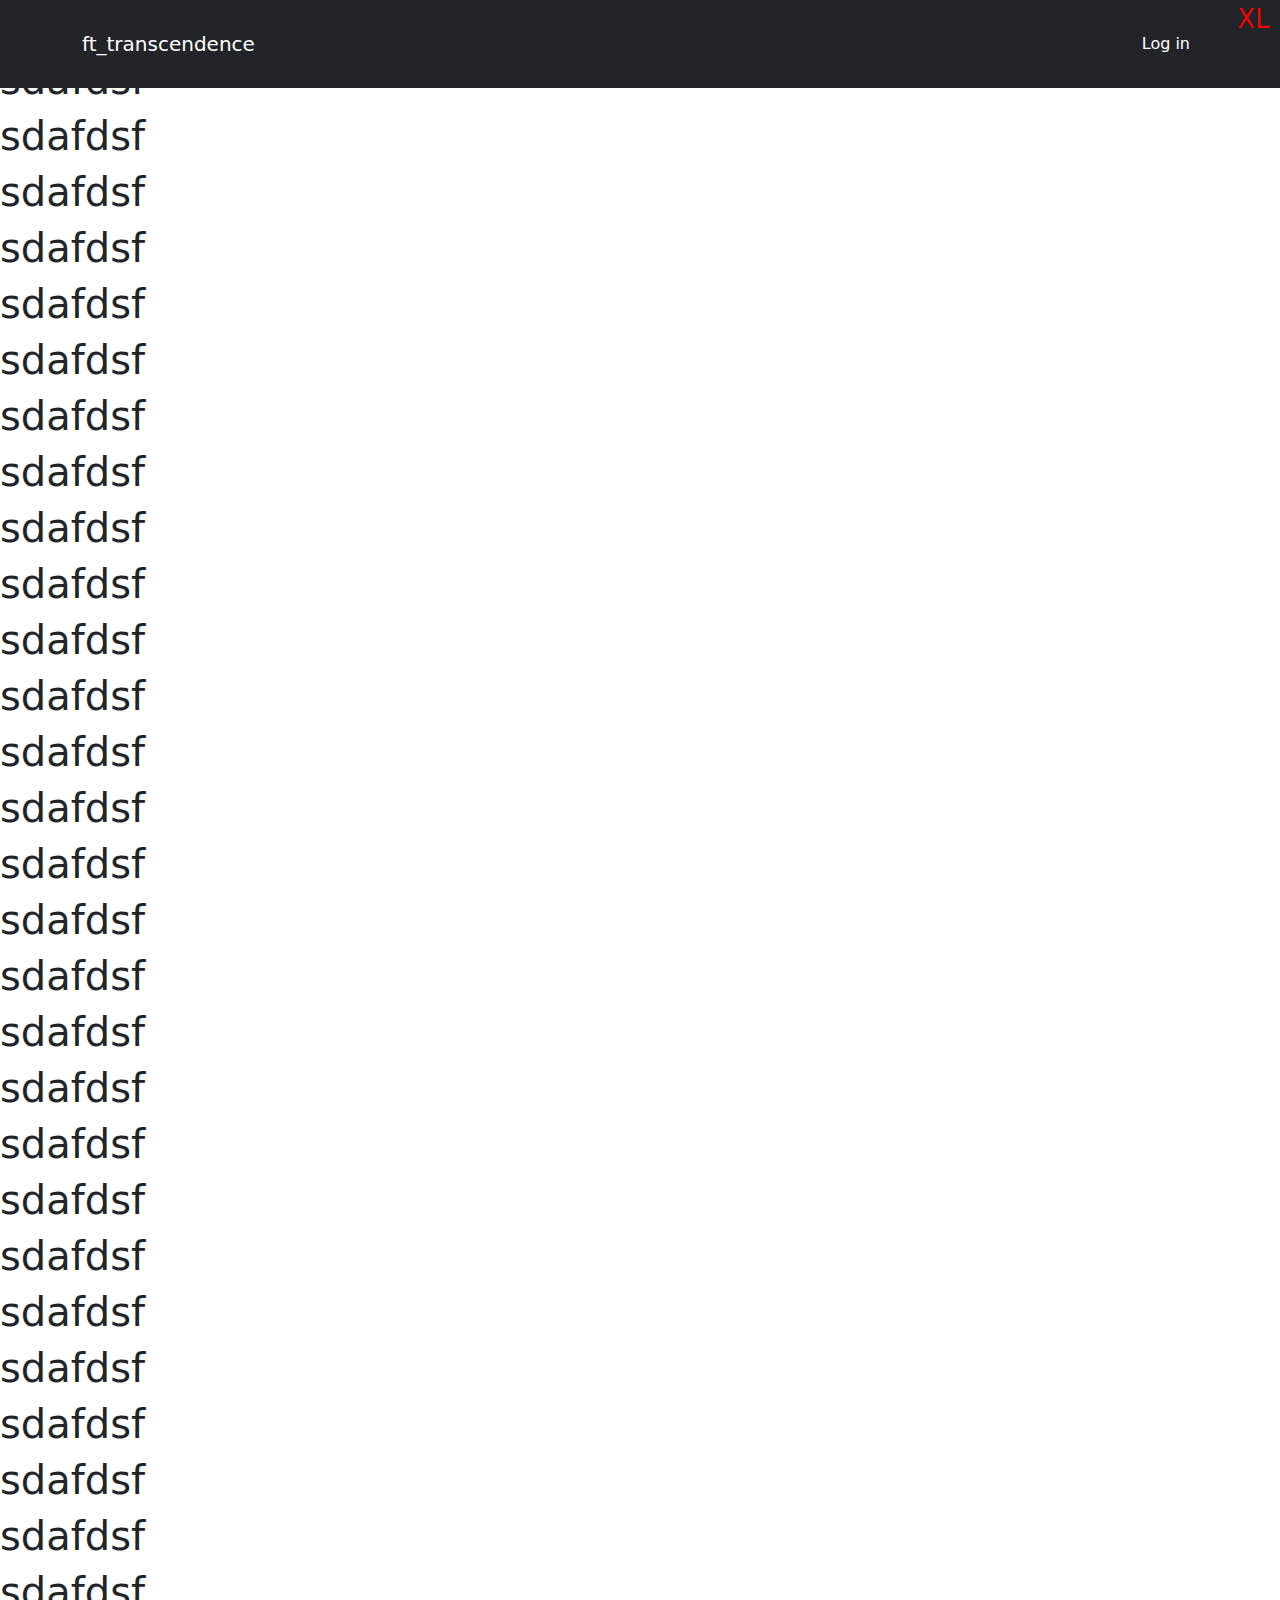
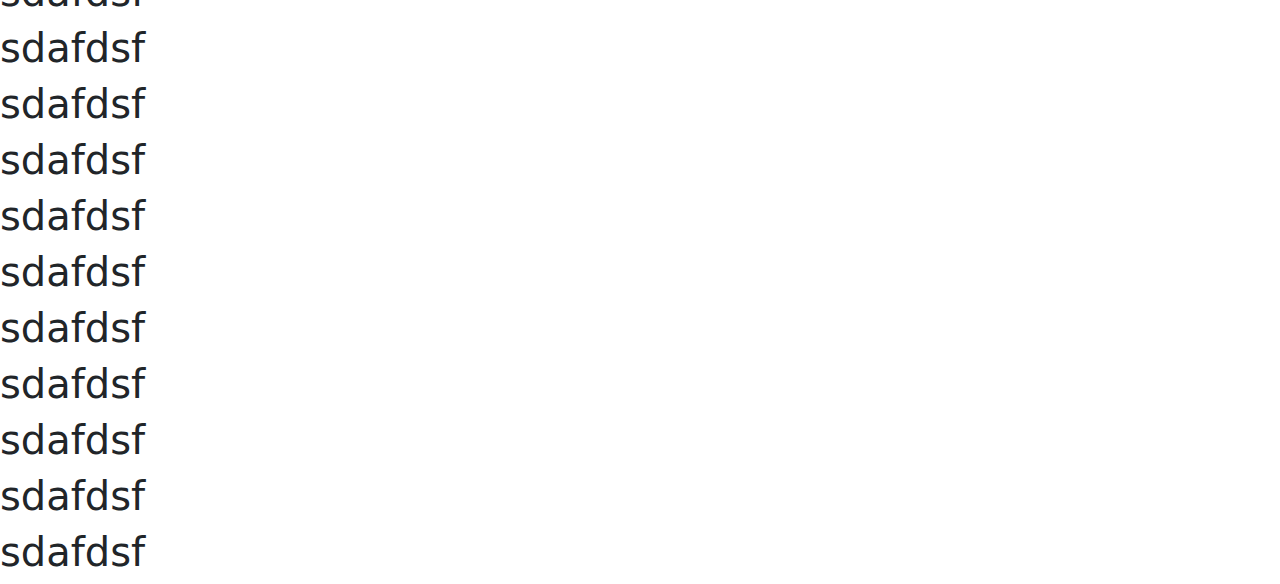
==== frontend/index.html @ 00bdf684 "started the navbar" ====
<!DOCTYPE html>
<html lang="en">
<head>
	<meta charset="UTF-8">
	<meta name="viewport" content="width=device-width, initial-scale=1.0">
	<title>ft_transcendence</title>
	<link href="https://cdn.jsdelivr.net/npm/bootstrap@5.3.3/dist/css/bootstrap.min.css" rel="stylesheet" integrity="sha384-QWTKZyjpPEjISv5WaRU9OFeRpok6YctnYmDr5pNlyT2bRjXh0JMhjY6hW+ALEwIH" crossorigin="anonymous">
	<link rel="stylesheet" href="bootstraptool.css"> <!--displays the bootstrap breakpoint. to delete when we push-->
	<style>
		
	</style>
</head>
<body>
	<nav class="navbar navbar-expand navbar-dark bg-dark py-4 fixed-top ">
		<div class="container ">
			<a class="navbar-brand " href="#">ft_transcendence</a>
			<div class="navbar-nav">
				<a class="nav-link active" aria-current="page" href="#">Log in</a>
			</div>
		</div>
	  </nav>
	<div class="content"></div>
	<h1>sdafdsf</h1>
	<h1>sdafdsf</h1>
	<h1>sdafdsf</h1>
	<h1>sdafdsf</h1>
	<h1>sdafdsf</h1>
	<h1>sdafdsf</h1>
	<h1>sdafdsf</h1>
	<h1>sdafdsf</h1>
	<h1>sdafdsf</h1>
	<h1>sdafdsf</h1>
	<h1>sdafdsf</h1>
	<h1>sdafdsf</h1>
	<h1>sdafdsf</h1>
	<h1>sdafdsf</h1>
	<h1>sdafdsf</h1>
	<h1>sdafdsf</h1>
	<h1>sdafdsf</h1>
	<h1>sdafdsf</h1>
	<h1>sdafdsf</h1>
	<h1>sdafdsf</h1>
	<h1>sdafdsf</h1>
	<h1>sdafdsf</h1>
	<h1>sdafdsf</h1>
	<h1>sdafdsf</h1>
	<h1>sdafdsf</h1>
	<h1>sdafdsf</h1>
	<h1>sdafdsf</h1>
	<h1>sdafdsf</h1>
	<h1>sdafdsf</h1>
	<h1>sdafdsf</h1>
	<h1>sdafdsf</h1>
	<h1>sdafdsf</h1>
	<h1>sdafdsf</h1>
	<h1>sdafdsf</h1>
	<h1>sdafdsf</h1>
	<h1>sdafdsf</h1>
	<h1>sdafdsf</h1>
	<h1>sdafdsf</h1>
	<h1>sdafdsf</h1>
	<script src="https://cdn.jsdelivr.net/npm/bootstrap@5.3.3/dist/js/bootstrap.bundle.min.js" integrity="sha384-YvpcrYf0tY3lHB60NNkmXc5s9fDVZLESaAA55NDzOxhy9GkcIdslK1eN7N6jIeHz" crossorigin="anonymous"></script>
</body>
</html>
---- frontend/bootstraptool.css ----
body::before{
    content: "XS";
    color: red;
    font-size: 26px;
    font-weight: 500;
    position: fixed;
    top: 0;
    right: 10px;
    z-index: 2000;
}

@media (min-width: 576px) {
    body::before {
      content: "SM";
    }
  }
  
  @media (min-width: 768px) {
    body::before {
      content: "MD";
    }
  }
  
  @media (min-width: 992px) {
    body::before {
      content: "LG";
    }
  }
  
  @media (min-width: 1200px) {
    body::before {
      content: "XL";
    }
  }
  
  @media (min-width: 1400px) {
    body::before {
      content: "XXL";
    }
  }
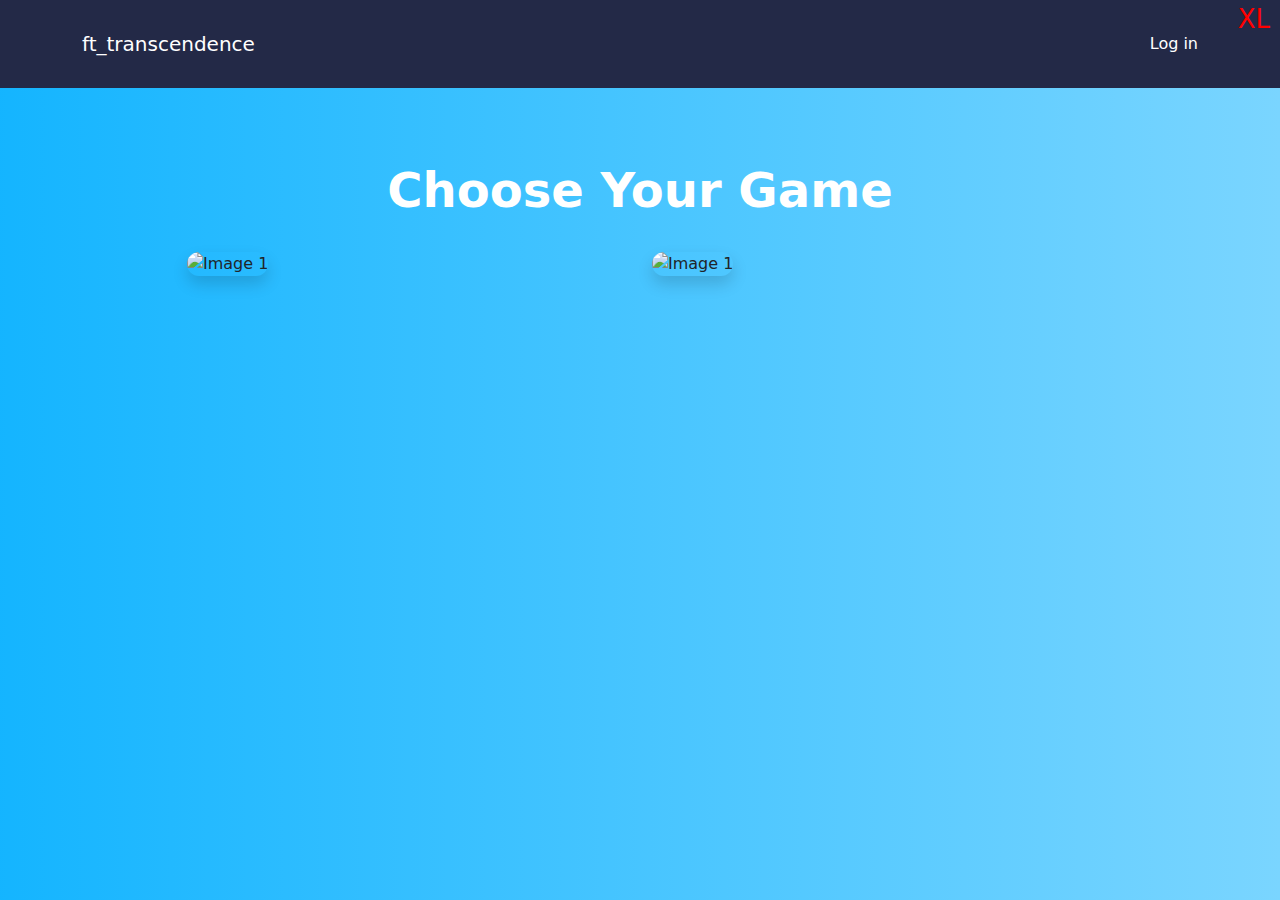
==== commit 0f845a6d: "frontend single page in progress, dont mind the ugly design its temporary" ====
--- a/frontend/index.html
+++ b/frontend/index.html
@@ -5,60 +5,31 @@
 	<meta name="viewport" content="width=device-width, initial-scale=1.0">
 	<title>ft_transcendence</title>
 	<link href="https://cdn.jsdelivr.net/npm/bootstrap@5.3.3/dist/css/bootstrap.min.css" rel="stylesheet" integrity="sha384-QWTKZyjpPEjISv5WaRU9OFeRpok6YctnYmDr5pNlyT2bRjXh0JMhjY6hW+ALEwIH" crossorigin="anonymous">
-	<link rel="stylesheet" href="bootstraptool.css"> <!--displays the bootstrap breakpoint. to delete when we push-->
-	<style>
-		
-	</style>
+	<link rel="stylesheet" href="bootstraptool.css"> <!--displays the bootstrap breakpoints. to delete when we push-->
+	<link rel="stylesheet" href="custom_style.css">
+
 </head>
-<body>
-	<nav class="navbar navbar-expand navbar-dark bg-dark py-4 fixed-top ">
-		<div class="container ">
-			<a class="navbar-brand " href="#">ft_transcendence</a>
-			<div class="navbar-nav">
-				<a class="nav-link active" aria-current="page" href="#">Log in</a>
+<body onload="displayPage('game_choice')">
+
+	<header>
+		<nav class="navbar navbar-dark dark-color-bg py-4 fixed-top ">
+			<div class="container ">
+				<a class="navbar-brand " href="#" onclick="displayPage('game_choice')">ft_transcendence</a>
+				<div class="navbar-nav">
+					<a class="nav-link active" aria-current="page" href="#" >Log in</a>
+				</div>
 			</div>
-		</div>
-	  </nav>
-	<div class="content"></div>
-	<h1>sdafdsf</h1>
-	<h1>sdafdsf</h1>
-	<h1>sdafdsf</h1>
-	<h1>sdafdsf</h1>
-	<h1>sdafdsf</h1>
-	<h1>sdafdsf</h1>
-	<h1>sdafdsf</h1>
-	<h1>sdafdsf</h1>
-	<h1>sdafdsf</h1>
-	<h1>sdafdsf</h1>
-	<h1>sdafdsf</h1>
-	<h1>sdafdsf</h1>
-	<h1>sdafdsf</h1>
-	<h1>sdafdsf</h1>
-	<h1>sdafdsf</h1>
-	<h1>sdafdsf</h1>
-	<h1>sdafdsf</h1>
-	<h1>sdafdsf</h1>
-	<h1>sdafdsf</h1>
-	<h1>sdafdsf</h1>
-	<h1>sdafdsf</h1>
-	<h1>sdafdsf</h1>
-	<h1>sdafdsf</h1>
-	<h1>sdafdsf</h1>
-	<h1>sdafdsf</h1>
-	<h1>sdafdsf</h1>
-	<h1>sdafdsf</h1>
-	<h1>sdafdsf</h1>
-	<h1>sdafdsf</h1>
-	<h1>sdafdsf</h1>
-	<h1>sdafdsf</h1>
-	<h1>sdafdsf</h1>
-	<h1>sdafdsf</h1>
-	<h1>sdafdsf</h1>
-	<h1>sdafdsf</h1>
-	<h1>sdafdsf</h1>
-	<h1>sdafdsf</h1>
-	<h1>sdafdsf</h1>
-	<h1>sdafdsf</h1>
+		</nav>
+	</header>
+	<main>
+		<div id="content"></div>
+	</main>
+
+	
+
+	<script src="script.js"></script>
+	
+
 	<script src="https://cdn.jsdelivr.net/npm/bootstrap@5.3.3/dist/js/bootstrap.bundle.min.js" integrity="sha384-YvpcrYf0tY3lHB60NNkmXc5s9fDVZLESaAA55NDzOxhy9GkcIdslK1eN7N6jIeHz" crossorigin="anonymous"></script>
 </body>
 </html>--- a/frontend/custom_style.css
+++ b/frontend/custom_style.css
@@ -0,0 +1,36 @@
+body{
+    background: linear-gradient(to right, hsl(199, 100%, 54%), #7ad5ff);
+}
+
+.hover-scale
+{
+    transition: transform 0.3s ease;
+}
+
+.hover-scale:hover {
+    transform: scale(1.02); 
+}
+
+.extra-top-padding{
+    padding-top: 90px;
+}
+
+.fullscreen{
+    width: 100vw;
+    height: 100vh;
+    display: grid;
+    align-content: center;
+    justify-content: center;
+}
+
+.btn-color{
+    background-color: rgb(85, 187, 255);
+}
+
+.btn-color:hover{
+    background-color: rgb(204, 204, 255);
+}
+
+.dark-color-bg{
+    background-color: rgb(35, 41, 71);
+}
